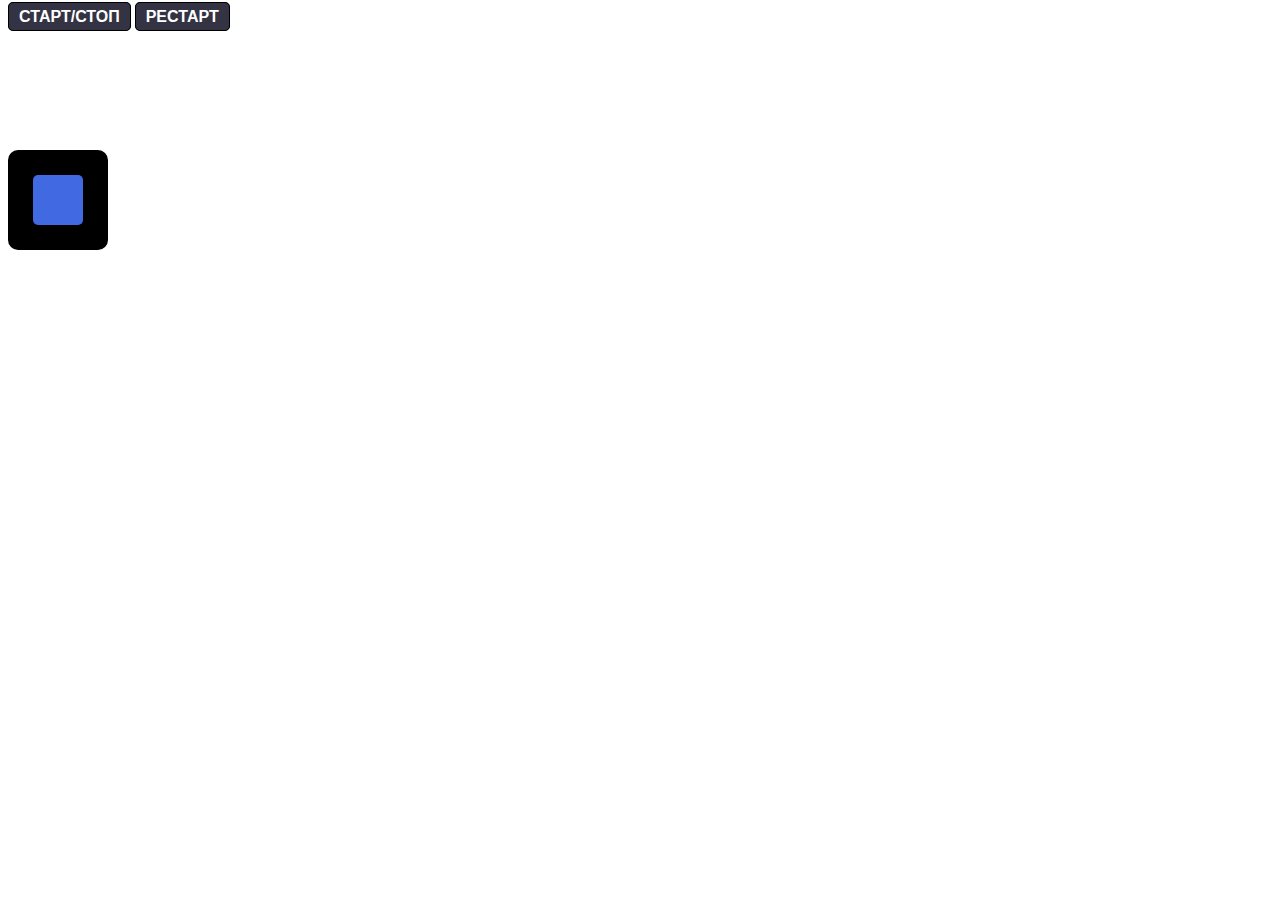
==== index.html @ 0f29df14 "anim" ====
<!DOCTYPE html>
<html lang="en">
<head>
	<meta charset="UTF-8">
	<meta name="viewport" content="width=device-width, initial-scale=1.0">
	<title>Animation</title>
	<link rel="stylesheet" href="style.css">
</head>
<body>
	<div class="div-animate">
		<div class="div-children">

		</div>
	</div>
	<div>
		<span class="btn start">СТАРТ/СТОП</span>
		<span class="btn reset">РЕСТАРТ</span>
	</div>
	<script src="script.js"></script>
</body>
</html>
---- style.css ----
.body {
    position: relative;
}
.btn {
    border: 1px solid black;
    font-weight: bold;
    font-family: Roboto, sans-serif;
    background-color: #334;
    padding: 5px 10px;
    border-radius: 5px;
    color: #fff;
}
.div-animate {
    position: absolute;
    top: 150px;
    display: flex;
    align-items: center;
    justify-content: center;
    height: 100px;
    width: 100px;
    background-color: black;
    border-radius: 10px;
}
.div-children {
    height: 50px;
    background-color: royalblue;
    width: 50px;
    border-radius: 5px;
}
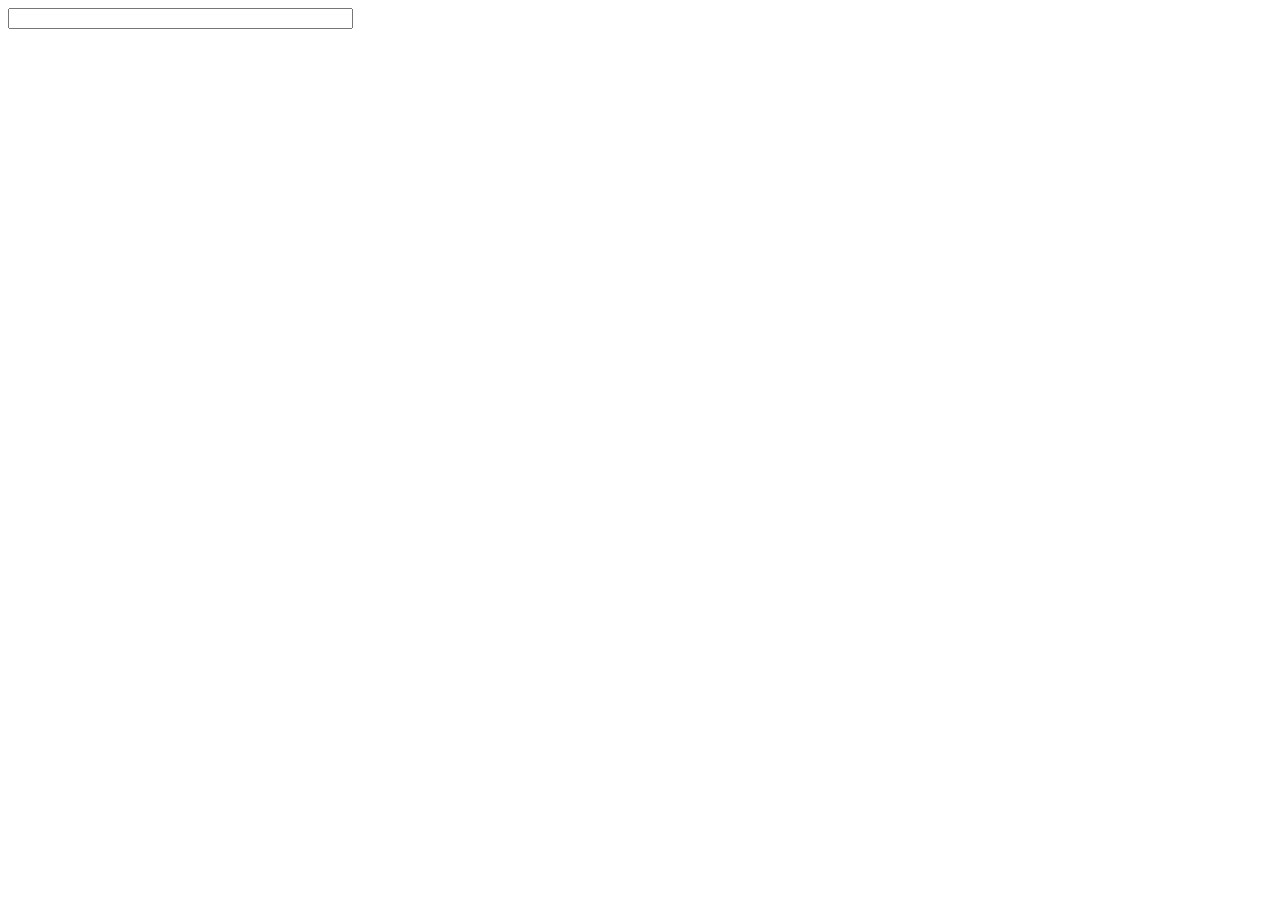
==== commit 10218305: "fst" ====
--- a/index.html
+++ b/index.html
@@ -3,19 +3,12 @@
 <head>
 	<meta charset="UTF-8">
 	<meta name="viewport" content="width=device-width, initial-scale=1.0">
-	<title>Animation</title>
+	<title>New Страница</title>
 	<link rel="stylesheet" href="style.css">
 </head>
 <body>
-	<div class="div-animate">
-		<div class="div-children">
-
-		</div>
-	</div>
-	<div>
-		<span class="btn start">СТАРТ/СТОП</span>
-		<span class="btn reset">РЕСТАРТ</span>
-	</div>
+	<input type="text" size="40">
+	<p></p>
 	<script src="script.js"></script>
 </body>
 </html>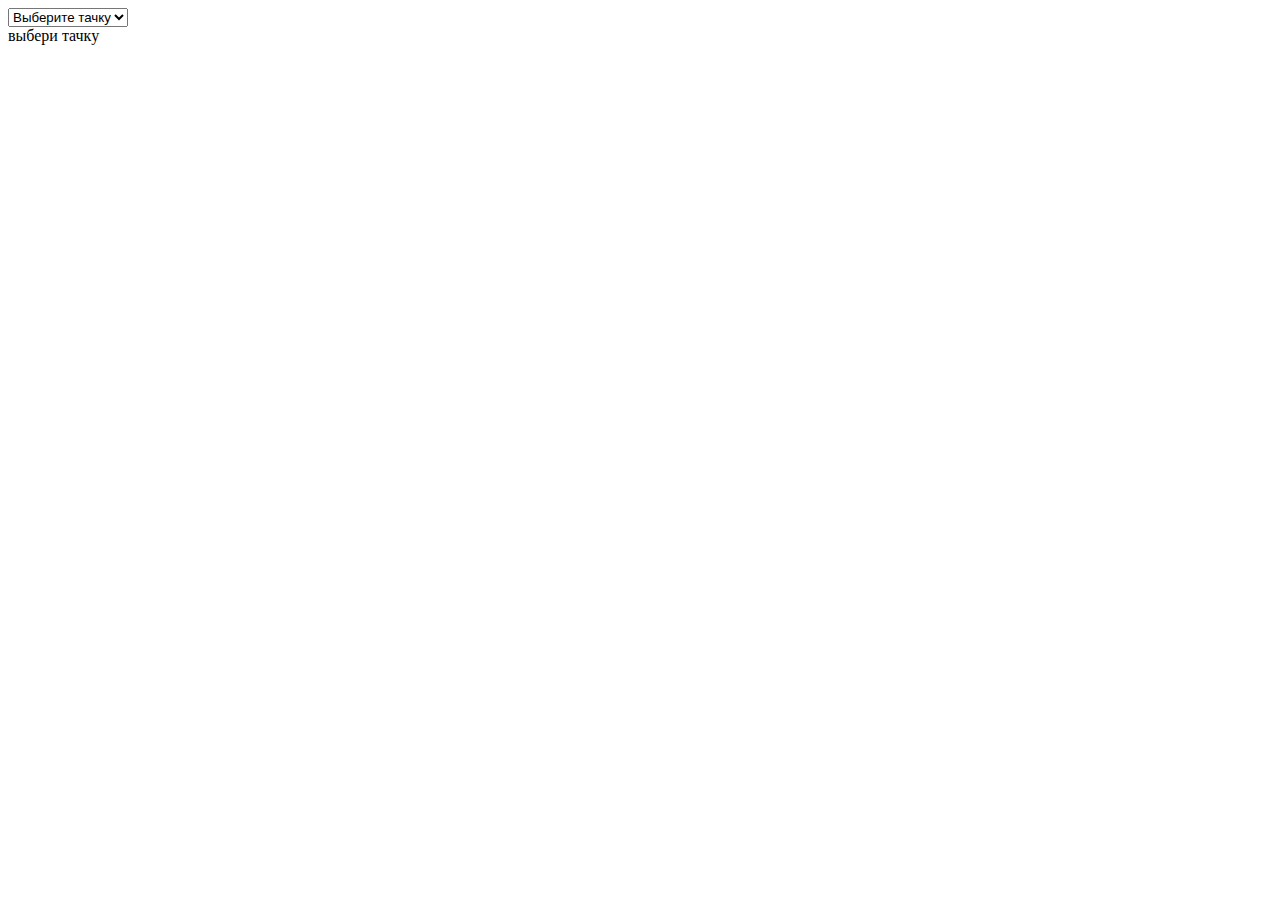
==== commit 39c9b7ca: "fst" ====
--- a/index.html
+++ b/index.html
@@ -1,14 +1,30 @@
 <!DOCTYPE html>
 <html lang="en">
+
 <head>
-	<meta charset="UTF-8">
-	<meta name="viewport" content="width=device-width, initial-scale=1.0">
-	<title>New Страница</title>
-	<link rel="stylesheet" href="style.css">
+    <meta charset="UTF-8">
+    <meta name="viewport" content="width=device-width, initial-scale=1.0">
+    <meta http-equiv="X-UA-Compatible" content="ie=edge">
+    <title>Document</title>
+    <style>
+
+    </style>
 </head>
+
 <body>
-	<input type="text" size="40">
-	<p></p>
-	<script src="script.js"></script>
+
+<select id="cars">
+    <option value="no">Выберите тачку</option>
+    <option value="bmw">bmw</option>
+    <option value="volvo">volvo</option>
+</select>
+
+<div id="output">
+    выбери тачку
+</div>
+
+
+<script src="script.js"></script>
 </body>
+
 </html>